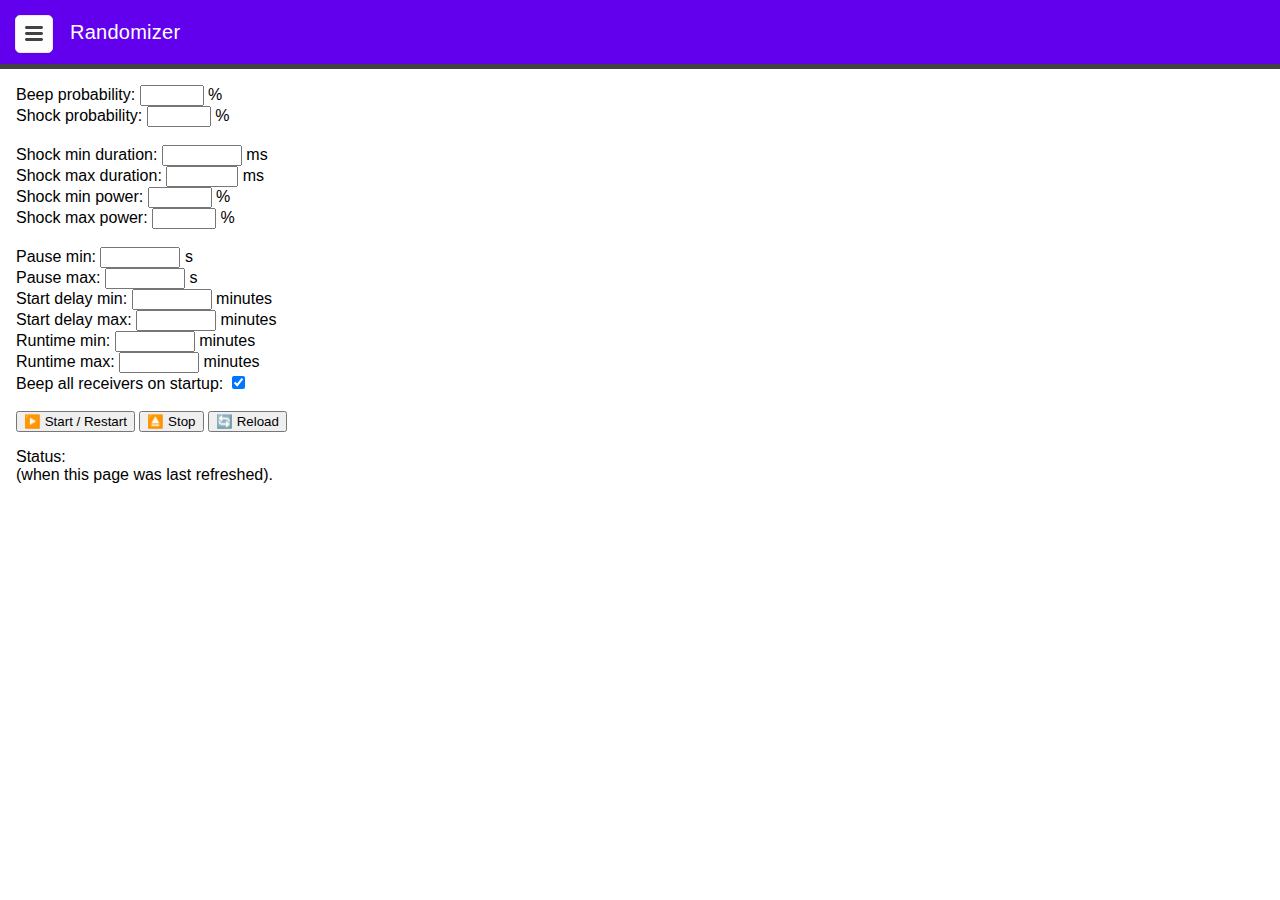
==== src/remoshock/web/randomizer/index.html @ 617d0e16 "support restarting of randomizer without initial beeps" ====
<!DOCTYPE html>
<html>
<head>
<title>Randomizer</title>
<link rel="stylesheet" href="../resources/uiframework.css">
<link rel="stylesheet" href="randomizer.css">
<link rel="shortcut icon" href="/favicon.png">
<link rel="manifest" href="/manifest.json" crossorigin="use-credentials">
<meta name="viewport" content="width=device-width, initial-scale=1.0"> 
</head>
<body class="hidden">

<div id="appshell-headerslot"></div>

<div class="appshell-content">

<form id="settings">

<div><label for="beep_probability_percent">Beep probability: </label>
	<input id="beep_probability_percent" type="number" min="0" max="100" required pattern="^\d+$"> % <span></span></div>
<div><label for="shock_probability_percent">Shock probability: </label>
	<input id="shock_probability_percent" type="number" min="0" max="100" required pattern="^\d+$"> % <span></span></div>
<br>

<div><label for="shock_min_duration_ms">Shock min duration: </label>
	<input id="shock_min_duration_ms" type="number" min="0" max="10000" required pattern="^\d+$"> ms <span></span></div>
<div><label for="shock_max_duration_ms">Shock max duration: </label>
	<input id="shock_max_duration_ms" type="number" min="0" max="1000" required pattern="^\d+$"> ms <span></span></div>
<div><label for="shock_min_power_percent">Shock min power: </label>
	<input id="shock_min_power_percent" type="number" min="0" max="100" required pattern="^\d+$"> % <span></span></div>
<div><label for="shock_max_power_percent">Shock max power: </label>
	<input id="shock_max_power_percent" type="number" min="0" max="100" required pattern="^\d+$"> % <span></span></div>
<br>

<div><label for="pause_min_s">Pause min: </label>
	<input id="pause_min_s" type="number" min="0" max="86400" required pattern="^\d+$"> s <span></span></div>
<div><label for="pause_max_s">Pause max: </label>
	<input id="pause_max_s" type="number" min="0" max="86400" required pattern="^\d+$"> s <span></span></div>
<div><label for="start_delay_min_minutes">Start delay min: </label>
	<input id="start_delay_min_minutes" type="number" min="0" max="14400" required pattern="^\d+$"> minutes <span></span></div>
<div><label for="start_delay_max_minutes">Start delay max: </label>
	<input id="start_delay_max_minutes" type="number" min="0" max="14400" required pattern="^\d+$"> minutes <span></span></div>
<div><label for="runtime_min_minutes">Runtime min: </label>
	<input id="runtime_min_minutes" type="number" min="0" max="14400" required pattern="^\d+$"> minutes <span></span></div>
<div><label for="runtime_max_minutes">Runtime max: </label>
	<input id="runtime_max_minutes" type="number" min="0" max="14400" required pattern="^\d+$"> minutes <span></span></div>

<div><label for="startup_beeps">Beep all receivers on startup:</label>
	<input id="startup_beeps" type="checkbox" checked></div>
</form>
<br>

<button id="start"> ▶️ Start / Restart</button>
<button id="stop"> ⏏️ Stop</button>
<button id="reload">🔄 Reload</button>

<p>Status: <span id="randomizerstatus"></span><br>
(when this page was last refreshed).</p>

</div>

<script type="module" src="randomizer.js"></script>
---- src/remoshock/web/resources/uiframework.css ----
body {
	font-family: sans-serif;
	padding: 0;
	margin: 0;
}

.appshell-content {
	margin: 1em;
}

.appshell-header {
	background-color: #6200ee;
	color: #fff;
	border-bottom: 5px solid #424242;
	vertical-align: middle;
	padding: 1em 0;
}

.appshell-title {
	font-family: sans-serif;
	font-size: 1.25rem;
	line-height: 2rem;
	font-weight: 500;
	letter-spacing: .0125em;
	padding-left: 3.5em;
}

.appshell-nav {
	float: left;
	position: absolute;
	top: 15px;
	left: 15px;
	background-color: #fdfdfd;
	border: 1px solid #e8e8e8;
	border-radius: 5px;
	z-index: 100;
}

.appshell-navtrigger {
	display: none;
}

label[for="appshell-navtrigger"] {
	display: block;
	width: 36px;
	height: 36px;
	z-index: 2;
	cursor: pointer;
}

.appshell-menuicon {
	display: block;
	float: left;
	width: 36px;
	height: 26px;
	line-height: 0;
	padding-top: 10px;
	text-align: center;
}

.appshell-menuicon>svg {
	fill: #424242;
}

.appshell-nav input ~ .appshell-navpopup {
	clear: both;
	display: none;
}

.appshell-nav input:checked ~ .appshell-navpopup {
	display: block;
	padding-bottom: 5px;
}

.appshell-navlink {
	display: block;
	color: #111;
	padding: 5px 10px;
	margin-left: 20px;
	line-height: 2em;
}

.site-title img {
	height: 1.2em;
	width: auto;
	vertical-align: text-bottom
}

input:checked ~ .appshell-navpopup {
	box-shadow: 5px 5px 5px #777;
}
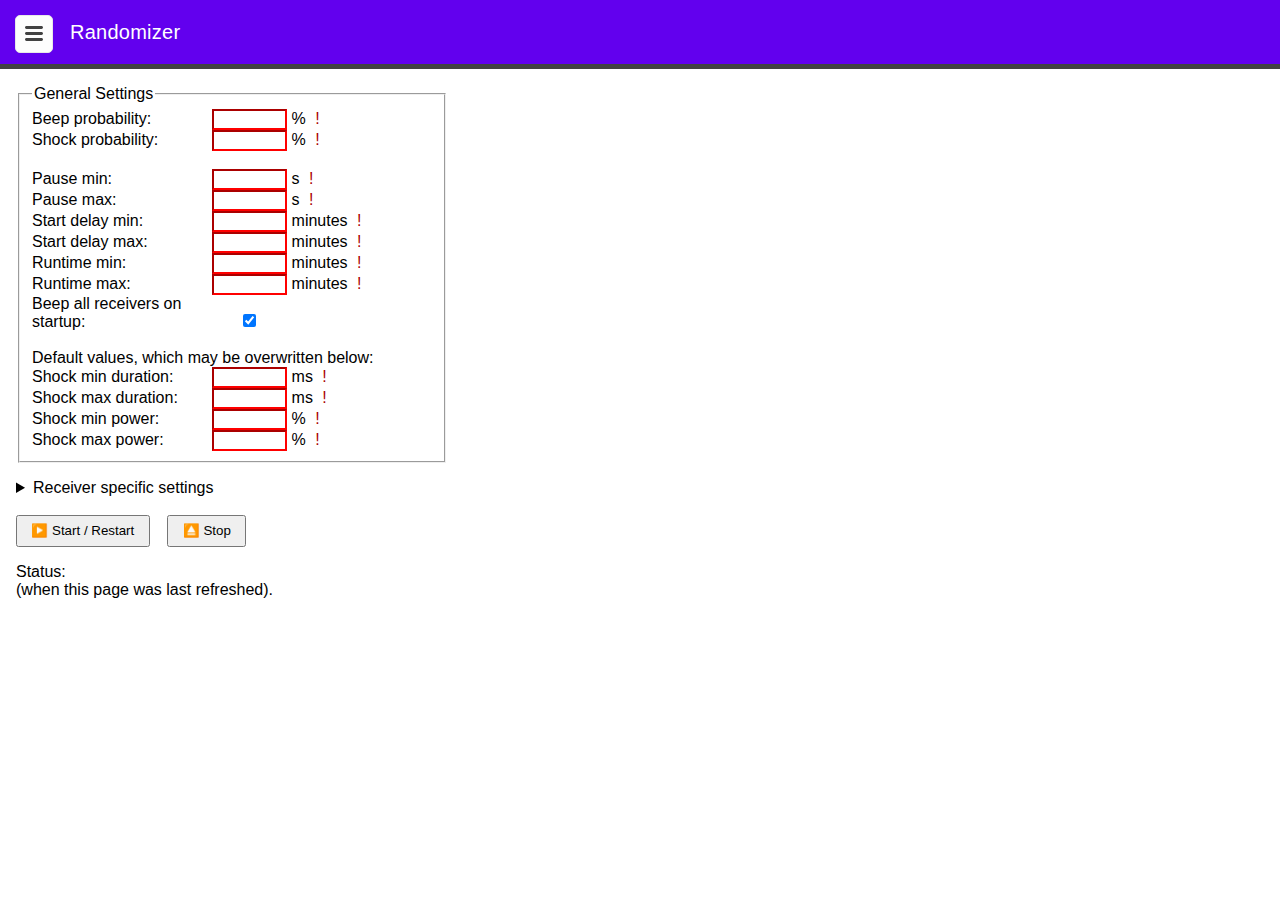
==== commit dc9710f5: "hide unset receiver specific settings in details element" ====
--- a/src/remoshock/web/randomizer/index.html
+++ b/src/remoshock/web/randomizer/index.html
@@ -16,43 +16,70 @@
 
 <form id="settings">
 
+<fieldset>
+<legend>General Settings</legend>
+
 <div><label for="beep_probability_percent">Beep probability: </label>
-	<input id="beep_probability_percent" type="number" min="0" max="100" required pattern="^\d+$"> % <span></span></div>
+	<span class="nobr"><input id="beep_probability_percent" type="number" min="0" max="100" required pattern="^\d+$"> % <span></span></span></div>
 <div><label for="shock_probability_percent">Shock probability: </label>
-	<input id="shock_probability_percent" type="number" min="0" max="100" required pattern="^\d+$"> % <span></span></div>
-<br>
-
-<div><label for="shock_min_duration_ms">Shock min duration: </label>
-	<input id="shock_min_duration_ms" type="number" min="0" max="10000" required pattern="^\d+$"> ms <span></span></div>
-<div><label for="shock_max_duration_ms">Shock max duration: </label>
-	<input id="shock_max_duration_ms" type="number" min="0" max="1000" required pattern="^\d+$"> ms <span></span></div>
-<div><label for="shock_min_power_percent">Shock min power: </label>
-	<input id="shock_min_power_percent" type="number" min="0" max="100" required pattern="^\d+$"> % <span></span></div>
-<div><label for="shock_max_power_percent">Shock max power: </label>
-	<input id="shock_max_power_percent" type="number" min="0" max="100" required pattern="^\d+$"> % <span></span></div>
+	<span class="nobr"><input id="shock_probability_percent" type="number" min="0" max="100" required pattern="^\d+$"> % <span></span></span></div>
 <br>
 
 <div><label for="pause_min_s">Pause min: </label>
-	<input id="pause_min_s" type="number" min="0" max="86400" required pattern="^\d+$"> s <span></span></div>
+	<span class="nobr"><input id="pause_min_s" type="number" min="0" max="86400" required pattern="^\d+$"> s <span></span></span></div>
 <div><label for="pause_max_s">Pause max: </label>
-	<input id="pause_max_s" type="number" min="0" max="86400" required pattern="^\d+$"> s <span></span></div>
+	<span class="nobr"><input id="pause_max_s" type="number" min="0" max="86400" required pattern="^\d+$"> s <span></span></span></div>
 <div><label for="start_delay_min_minutes">Start delay min: </label>
-	<input id="start_delay_min_minutes" type="number" min="0" max="14400" required pattern="^\d+$"> minutes <span></span></div>
+	<span class="nobr"><input id="start_delay_min_minutes" type="number" min="0" max="14400" required pattern="^\d+$"> minutes <span></span></span></div>
 <div><label for="start_delay_max_minutes">Start delay max: </label>
-	<input id="start_delay_max_minutes" type="number" min="0" max="14400" required pattern="^\d+$"> minutes <span></span></div>
+	<span class="nobr"><input id="start_delay_max_minutes" type="number" min="0" max="14400" required pattern="^\d+$"> minutes <span></span></span></div>
 <div><label for="runtime_min_minutes">Runtime min: </label>
-	<input id="runtime_min_minutes" type="number" min="0" max="14400" required pattern="^\d+$"> minutes <span></span></div>
+	<span class="nobr"><input id="runtime_min_minutes" type="number" min="0" max="14400" required pattern="^\d+$"> minutes <span></span></span></div>
 <div><label for="runtime_max_minutes">Runtime max: </label>
-	<input id="runtime_max_minutes" type="number" min="0" max="14400" required pattern="^\d+$"> minutes <span></span></div>
+	<span class="nobr"><input id="runtime_max_minutes" type="number" min="0" max="14400" required pattern="^\d+$"> minutes <span></span></span></div>
 
 <div><label for="startup_beeps">Beep all receivers on startup:</label>
 	<input id="startup_beeps" type="checkbox" checked></div>
+<br>
+
+Default values, which may be overwritten below:
+<div><label for="shock_min_duration_ms">Shock min duration: </label>
+	<span class="nobr"><input id="shock_min_duration_ms" type="number" min="0" max="10000" required pattern="^\d+$"> ms <span></span></span></div>
+<div><label for="shock_max_duration_ms">Shock max duration: </label>
+	<span class="nobr"><input id="shock_max_duration_ms" type="number" min="0" max="10000" required pattern="^\d+$"> ms <span></span></span></div>
+<div><label for="shock_min_power_percent">Shock min power: </label>
+	<span class="nobr"><input id="shock_min_power_percent" type="number" min="0" max="100" required pattern="^\d+$"> % <span></span></span></div>
+<div><label for="shock_max_power_percent">Shock max power: </label>
+	<span class="nobr"><input id="shock_max_power_percent" type="number" min="0" max="100" required pattern="^\d+$"> % <span></span></span></div>
+</fieldset>
+
+<template id="receiver-template">
+<fieldset>
+<legend>Receiver</legend>
+
+<div><label for="shock_min_duration_ms">Shock min duration: </label>
+	<span class="nobr"><input id="shock_min_duration_ms" type="number" min="0" max="10000" pattern="^\d+$"> ms <span></span></span></div>
+<div><label for="shock_max_duration_ms">Shock max duration: </label>
+	<span class="nobr"><input id="shock_max_duration_ms" type="number" min="0" max="10000" pattern="^\d+$"> ms <span></span></span></div>
+<div><label for="shock_min_power_percent">Shock min power: </label>
+	<span class="nobr"><input id="shock_min_power_percent" type="number" min="0" max="100" pattern="^\d+$"> % <span></span></span></div>
+<div><label for="shock_max_power_percent">Shock max power: </label>
+	<span class="nobr"><input id="shock_max_power_percent" type="number" min="0" max="100" pattern="^\d+$"> % <span></span></span></div>
+
+</fieldset>
+</template>
+
+<details id="receiver-details">
+<summary>Receiver specific settings</summary>
+<br>
+<div id="receivers"></div>
+</details>
+
 </form>
 <br>
 
 <button id="start"> ▶️ Start / Restart</button>
 <button id="stop"> ⏏️ Stop</button>
-<button id="reload">🔄 Reload</button>
 
 <p>Status: <span id="randomizerstatus"></span><br>
 (when this page was last refreshed).</p>
--- a/src/remoshock/web/randomizer/randomizer.css
+++ b/src/remoshock/web/randomizer/randomizer.css
@@ -0,0 +1,36 @@
+label {
+	width: 11em;
+	display: inline-block;
+}
+
+fieldset {
+	margin-bottom: 1em;
+	max-width: 25em;
+}
+
+input, select {
+	width: 5em;
+}
+
+input:invalid {
+	border-color: #F00;
+}
+
+input:invalid+span:after {
+	content: '!';
+	padding-left: 5px;
+	color: #A00;
+}
+
+button {
+	padding: .5em 1em;
+	margin-right: 1em;
+}
+
+summary {
+	cursor: pointer;	
+}
+
+.nobr {
+	white-space: nowrap;
+}